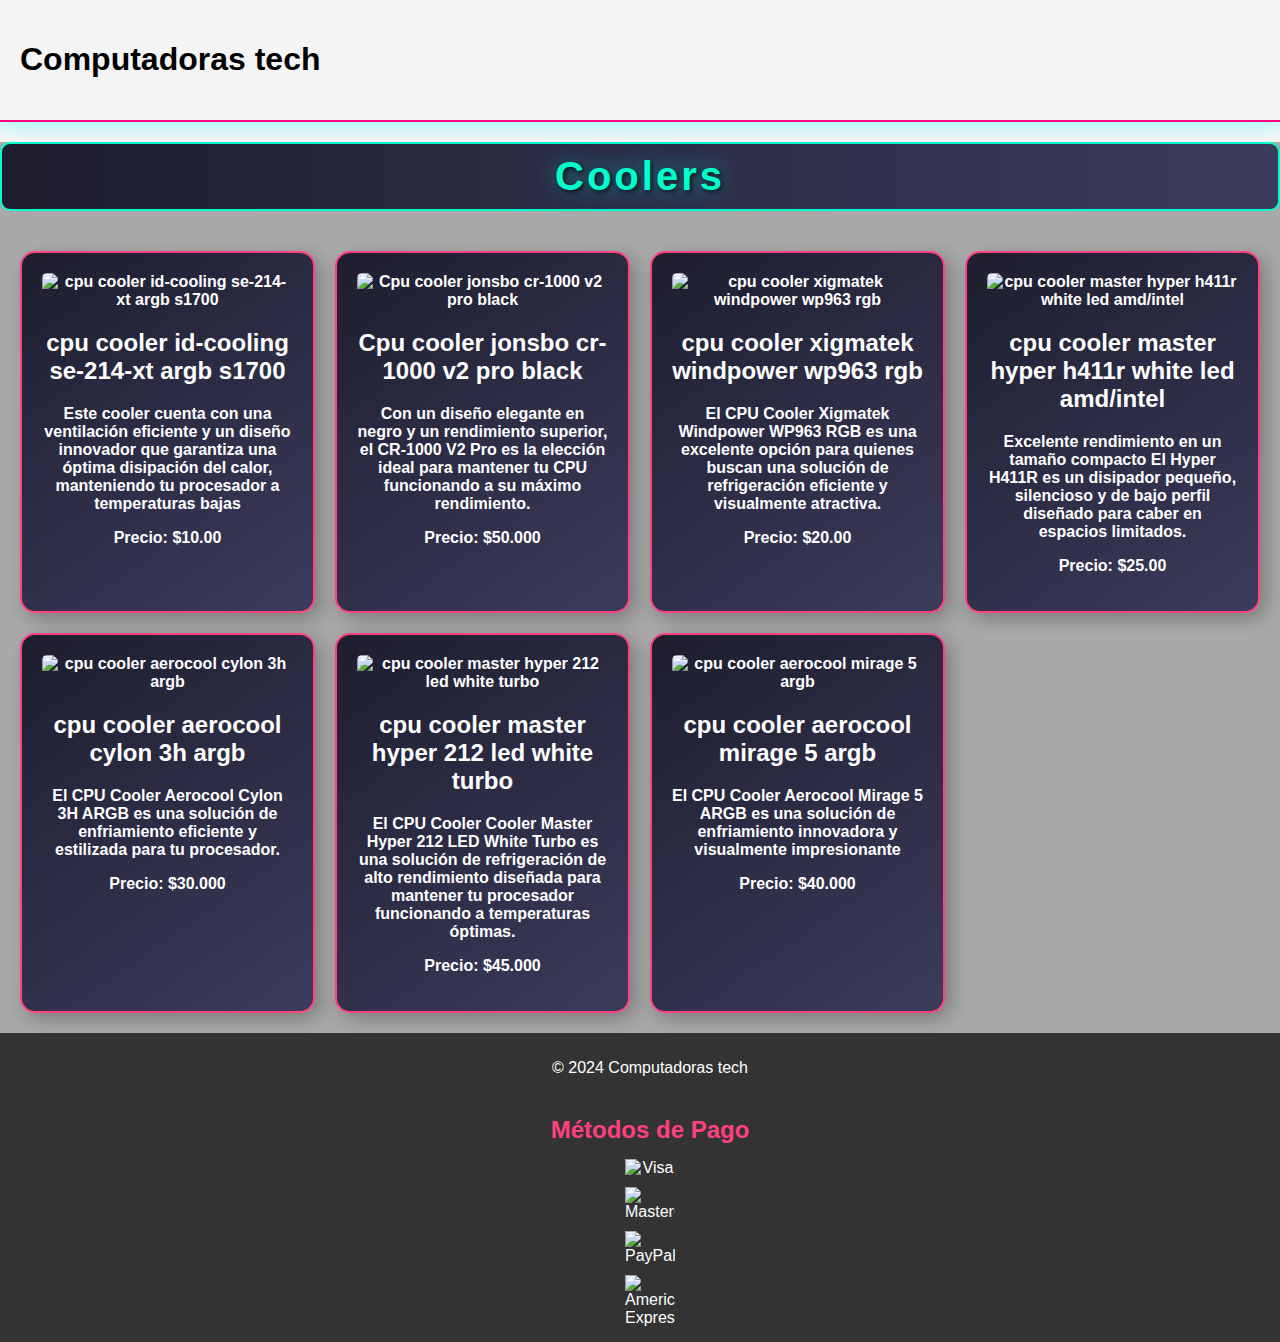
==== index.html @ 44e2b079 "agregue medios de pago" ====
<!DOCTYPE html>
<html lang="es">

<head>
    <meta charset="UTF-8">
    <meta name="viewport" content="width=device-width, initial-scale=1.0">
    <link rel="stylesheet" href="style.css">
    <title>Tienda de Productos</title>
</head>

<body>
    <header>
        <h1 class="Titulo-principal">Computadoras tech</h1>
    </header>
    <main>
        <h1 class="coolers">Coolers</h1>
        <div class="grid-container">
            <div class="grid-item">
                <img src="https://http2.mlstatic.com/D_NQ_NP_850804-MLA50139756954_052022-O.webp"
                    alt="cpu cooler id-cooling se-214-xt argb s1700">
                <h2>cpu cooler id-cooling se-214-xt argb s1700</h2>
                <p>Este cooler cuenta con una ventilación eficiente y un diseño innovador que garantiza una óptima
                    disipación del calor, manteniendo tu procesador a temperaturas bajas</p>
                <p>Precio: $10.00</p>
            </div>
            <div class="grid-item">
                <img src="https://http2.mlstatic.com/D_NQ_NP_973859-MLA75210642606_032024-O.webp"
                    alt="Cpu cooler jonsbo cr-1000 v2 pro black">
                <h2>Cpu cooler jonsbo cr-1000 v2 pro black</h2>
                <p>Con un diseño elegante en negro y un rendimiento superior, el CR-1000 V2 Pro es la elección ideal
                    para mantener tu CPU funcionando a su máximo rendimiento.</p>
                <p>Precio: $50.000</p>
            </div>
            <div class="grid-item">
                <img src="https://http2.mlstatic.com/D_NQ_NP_645825-MLA45712551487_042021-O.webp"
                    alt="cpu cooler xigmatek windpower wp963 rgb">
                <h2>cpu cooler xigmatek windpower wp963 rgb</h2>
                <p>El CPU Cooler Xigmatek Windpower WP963 RGB es una excelente opción para quienes buscan una solución
                    de refrigeración eficiente y visualmente atractiva.</p>
                <p>Precio: $20.00</p>
            </div>
            <div class="grid-item">
                <img src="https://http2.mlstatic.com/D_NQ_NP_622323-MLU74792138808_032024-O.webp"
                    alt="cpu cooler master hyper h411r white led amd/intel">
                <h2>cpu cooler master hyper h411r white led amd/intel</h2>
                <p>Excelente rendimiento en un tamaño compacto
                    El Hyper H411R es un disipador pequeño, silencioso y de bajo perfil diseñado para caber en espacios
                    limitados.</p>
                <p>Precio: $25.00</p>
            </div>
            <div class="grid-item">
                <img src="https://encrypted-tbn0.gstatic.com/images?q=tbn:ANd9GcSNApqn4N39D3axOoigOHz5-mss1V33w5LBqPhuKfMqlSadwrLe7nUWLZMjIhWpPL7F1Rg&usqp=CAU"
                    alt="cpu cooler aerocool cylon 3h argb">
                <h2>cpu cooler aerocool cylon 3h argb</h2>
                <p>El CPU Cooler Aerocool Cylon 3H ARGB es una solución de enfriamiento eficiente y estilizada para tu
                    procesador.</p>
                <p>Precio: $30.000</p>
            </div>
            <div class="grid-item">
                <img src="https://encrypted-tbn0.gstatic.com/images?q=tbn:ANd9GcSiKQUKbLqJ8J5vqbjDVCRreshqQDwA6vktIg&s"
                    alt="cpu cooler master hyper 212 led white turbo">
                <h2>cpu cooler master hyper 212 led white turbo</h2>
                <P>El CPU Cooler Cooler Master Hyper 212 LED White Turbo es una solución de refrigeración de alto
                    rendimiento diseñada para mantener tu procesador funcionando a temperaturas óptimas.</P>
                <p>Precio: $45.000 </p>
            </div>
            <div class="grid-item">
                <img src="https://encrypted-tbn0.gstatic.com/images?q=tbn:ANd9GcTDXWnTU2l5cBvpCX16W37u40CsREKDENYk0Q&s"
                    alt="cpu cooler aerocool mirage 5 argb">
                <h2>cpu cooler aerocool mirage 5 argb</h2>
                <p>El CPU Cooler Aerocool Mirage 5 ARGB es una solución de enfriamiento innovadora y visualmente
                    impresionante</p>
                <p>Precio: $40.000</p>


            </div>

            <!-- Agrega más productos aquí -->
        </div>
    </main>
    <footer>
        <p>&copy; 2024 Computadoras tech</p>
        <div class="payment-methods">
            <h2>Métodos de Pago</h2>
            <img src="https://pbs.twimg.com/profile_images/1417869965777154050/6_x0Lmo8_400x400.jpg" alt="Visa" />
            <img src="https://encrypted-tbn0.gstatic.com/images?q=tbn:ANd9GcScdIpSmX8sayqToHS-O5sejmm0lR7XTiy74w&s" alt="MasterCard" />
            <img src="https://encrypted-tbn0.gstatic.com/images?q=tbn:ANd9GcQhKoEgJjmoDWpNtlF5J82hcIr85KIOL0gjFA&s" alt="PayPal" />
            <img src="https://encrypted-tbn0.gstatic.com/images?q=tbn:ANd9GcRGSEbl4DqVmMdx4Obksvo-LGemn0K_II72Iw&s" alt="American Express" />
            <!-- Agrega más íconos según sea necesario -->
        </div>
    </footer>
</body>

</html>
---- style.css ----
body {
    font-family: Arial, sans-serif;
    margin: 0;
    padding: 0;
    background-color: #f4f4f4;
}

header {
    padding: 20px;
            border-bottom: 2px solid #ff007f;
            box-shadow: 0 0 20px rgba(0, 255, 255, 0.5);
}

.grid-container {
    display: grid;
    grid-template-columns: repeat(auto-fill, minmax(250px, 1fr)); /* Columnas flexibles */
    gap: 20px; /* Espacio entre los elementos */
    padding: 20px; /* Espacio interno del contenedor */
}

.grid-item {
    background: linear-gradient(145deg, #1e1e2f, #3b3b5c); /* Fondo en degradado oscuro */
    border: 2px solid #ff4081; /* Borde color neón */
    border-radius: 15px; /* Esquinas más redondeadas */
    padding: 20px; /* Espacio interno aumentado */
    text-align: center;
    box-shadow: 
        5px 5px 20px rgba(0, 0, 0, 0.3), 
        -5px -5px 20px rgba(255, 255, 255, 0.1); /* Sombras con efecto 3D */
    transition: transform 0.3s, box-shadow 0.3s, background-color 0.3s; /* Transición suave para transformaciones */
    color: #ffffff; /* Color de texto blanco para mayor contraste */
    font-weight: bold; /* Negrita para resaltar el texto */
    position: relative; /* Para el efecto de pseudo-elemento */
}


.grid-item img {
    max-width: 100%; /* Asegurar que la imagen no exceda el contenedor */
    height: auto; /* Mantener la relación de aspecto de la imagen */
    border-radius: 5px; /* Esquinas redondeadas para la imagen */
}

footer {
    text-align: center;
    padding: 10px;
    background: #333;
    color: #fff;
    position: relative;
    bottom: 0;
    width: 100%;
}

.coolers{
    display: grid;
    justify-content: center;
    font-size: 2.5em; /* Tamaño de fuente grande */
    font-weight: bold; /* Negrita para mayor impacto */
    color: #00ffcc; /* Color vibrante de estilo ciberpunk */
    text-shadow: 
        2px 2px 5px rgba(0, 0, 0, 0.7), 
        0 0 25px rgba(0, 255, 255, 0.5); /* Sombra de texto intensa */
    letter-spacing: 3px; /* Espaciado entre letras más amplio */
    margin: 20px 0; /* Espacio arriba y abajo */
    padding: 10px; /* Espacio interno */
    background: linear-gradient(90deg, #1e1e2f, #3b3b5c); /* Fondo oscuro con degradado */
    border: 2px solid #00ffcc; /* Borde que resalta */
    border-radius: 10px; /* Esquinas redondeadas */
    transition: transform 0.3s, color 0.3s, box-shadow 0.3s; /* Transiciones suaves */
    position: relative; /* Para efectos adicionales */ 
    }

    .coolers::before {
        content: '';
        position: absolute;
        top: 0;
        left: 0;
        right: 0;
        bottom: 0;
        border-radius: 10px; /* Mantener esquinas redondeadas */
        background: rgba(0, 255, 255, 0.1); /* Capa de resplandor */
        opacity: 0;
        transition: opacity 0.3s; /* Transición suave para la opacidad */
    }

    .coolers:hover {
        transform: scale(1.05); /* Efecto de escala al pasar el ratón */
        color: #ffffff; /* Cambiar color del texto en hover */
        box-shadow: 0 0 20px rgba(0, 255, 255, 1); /* Efecto de resplandor */
    }

    .coolers:hover::before {
        opacity: 0.3; /* Efecto de resplandor en hover */
    }





.titulo-principal{
    font-size: 3em;
    text-shadow: 0 0 10px #00ffcc, 0 0 20px #ff007f;

}

.grid-item:hover {
    transform: translateY(-5px) scale(1.05); /* Efecto de elevar y escalar al pasar el ratón */
    box-shadow: 
        10px 10px 30px rgba(0, 0, 0, 0.4), 
        -10px -10px 30px rgba(255, 255, 255, 0.2); /* Sombras más pronunciadas al pasar el ratón */
}

.grid-item::before{
    content: '';
    position: absolute;
    top: 0;
    left: 0;
    right: 0;
    bottom: 0;
    border-radius: 15px; /* Mantener esquinas redondeadas */
    background: rgba(255, 255, 255, 0.1); /* Capa blanca semi-transparente */
    opacity: 0;
    transition: opacity 0.3s; /* Transición suave para la opacidad */
}

.grid-item:hover::before {
    opacity: 0.2; /* Efecto de brillo al pasar el ratón */
}

main{
    background-color: darkgray;
}



.payment-methods {
    display: flex;
    flex-direction: column;
    align-items: center; /* Centrar los íconos */
    margin-top: 20px; /* Espacio superior */
}

.payment-methods img {
    width: 50px; /* Ajusta el tamaño según sea necesario */
    margin: 5px; /* Espacio entre íconos */
}

.payment-methods h2 {
    font-size: 1.5em; /* Tamaño de fuente del título */
    margin-bottom: 10px; /* Espacio inferior */
    color: #ff4081; /* Color llamativo para el título */
}
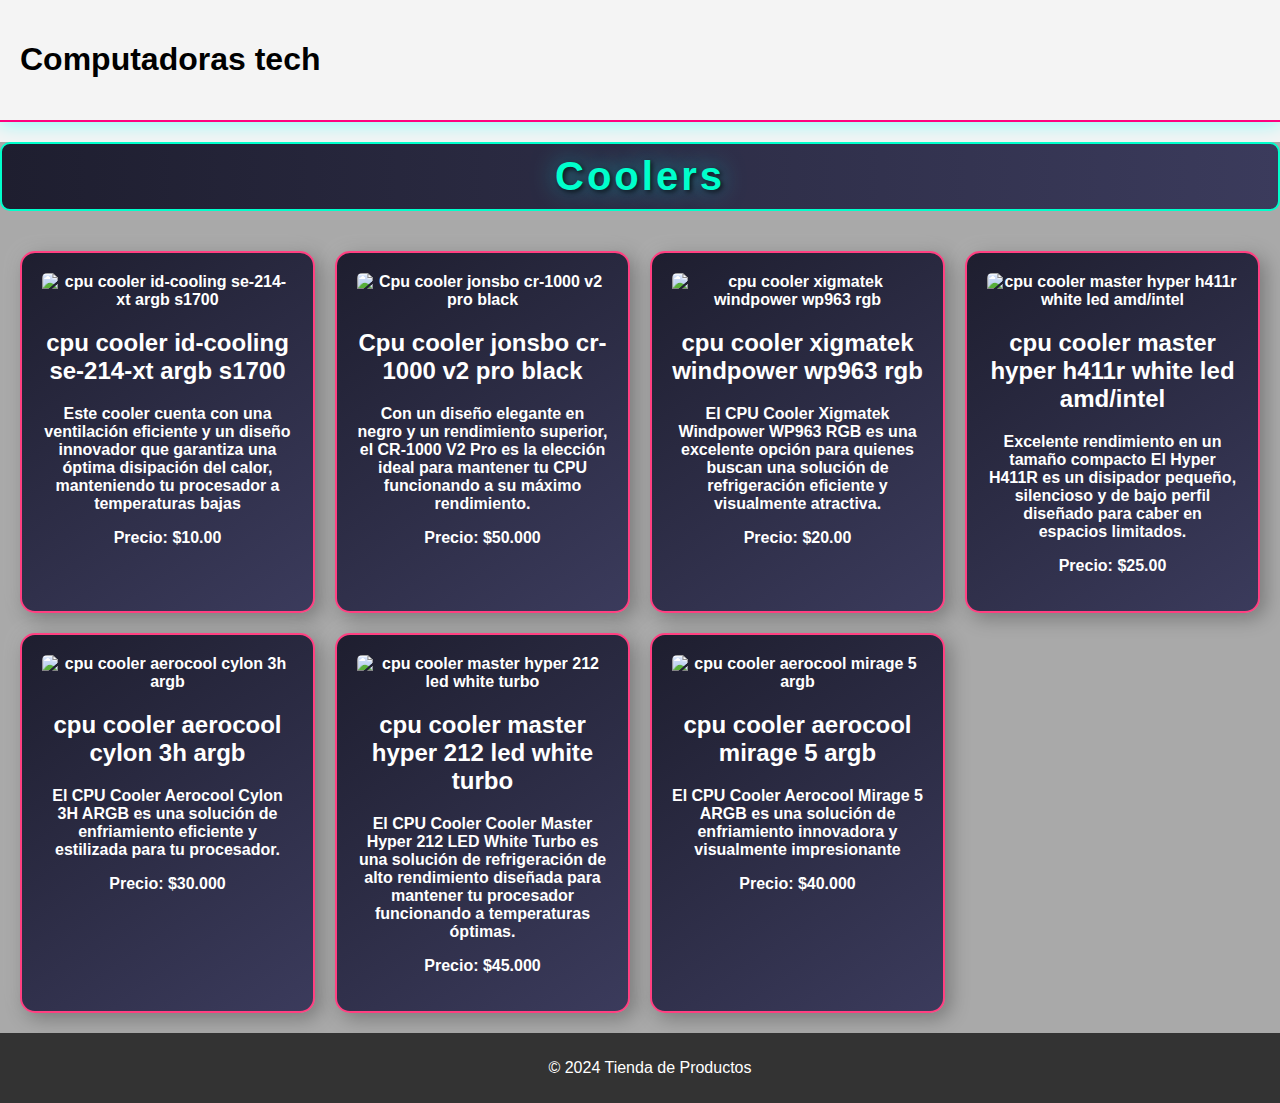
==== commit 5c907c2e: "agregue imagenes en la pag 1" ====
--- a/index.html
+++ b/index.html
@@ -79,15 +79,7 @@
         </div>
     </main>
     <footer>
-        <p>&copy; 2024 Computadoras tech</p>
-        <div class="payment-methods">
-            <h2>Métodos de Pago</h2>
-            <img src="https://pbs.twimg.com/profile_images/1417869965777154050/6_x0Lmo8_400x400.jpg" alt="Visa" />
-            <img src="https://encrypted-tbn0.gstatic.com/images?q=tbn:ANd9GcScdIpSmX8sayqToHS-O5sejmm0lR7XTiy74w&s" alt="MasterCard" />
-            <img src="https://encrypted-tbn0.gstatic.com/images?q=tbn:ANd9GcQhKoEgJjmoDWpNtlF5J82hcIr85KIOL0gjFA&s" alt="PayPal" />
-            <img src="https://encrypted-tbn0.gstatic.com/images?q=tbn:ANd9GcRGSEbl4DqVmMdx4Obksvo-LGemn0K_II72Iw&s" alt="American Express" />
-            <!-- Agrega más íconos según sea necesario -->
-        </div>
+        <p>&copy; 2024 Tienda de Productos</p>
     </footer>
 </body>
 
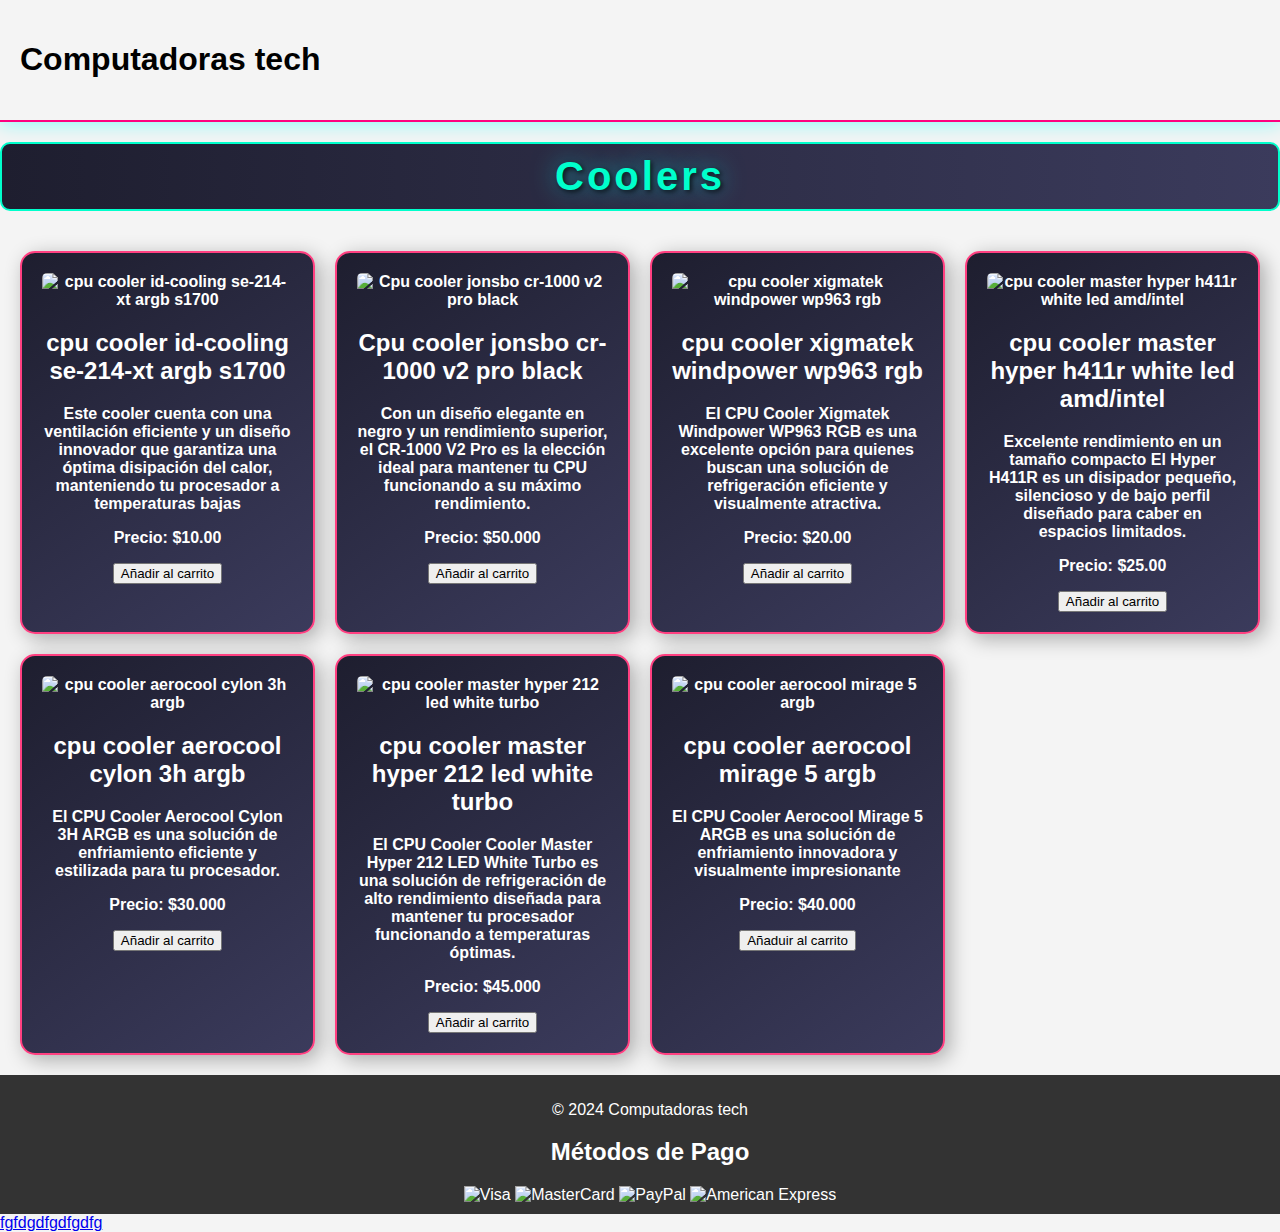
==== commit 72ac6670: "arranque la pagina 2 y agregue la etiqueta button en la pagina 1" ====
--- a/index.html
+++ b/index.html
@@ -5,7 +5,7 @@
     <meta charset="UTF-8">
     <meta name="viewport" content="width=device-width, initial-scale=1.0">
     <link rel="stylesheet" href="style.css">
-    <title>Tienda de Productos</title>
+    <title>Computadoras tech</title>
 </head>
 
 <body>
@@ -22,6 +22,7 @@
                 <p>Este cooler cuenta con una ventilación eficiente y un diseño innovador que garantiza una óptima
                     disipación del calor, manteniendo tu procesador a temperaturas bajas</p>
                 <p>Precio: $10.00</p>
+                <button>Añadir al carrito</button>
             </div>
             <div class="grid-item">
                 <img src="https://http2.mlstatic.com/D_NQ_NP_973859-MLA75210642606_032024-O.webp"
@@ -30,6 +31,7 @@
                 <p>Con un diseño elegante en negro y un rendimiento superior, el CR-1000 V2 Pro es la elección ideal
                     para mantener tu CPU funcionando a su máximo rendimiento.</p>
                 <p>Precio: $50.000</p>
+                <button>Añadir al carrito</button>
             </div>
             <div class="grid-item">
                 <img src="https://http2.mlstatic.com/D_NQ_NP_645825-MLA45712551487_042021-O.webp"
@@ -38,6 +40,7 @@
                 <p>El CPU Cooler Xigmatek Windpower WP963 RGB es una excelente opción para quienes buscan una solución
                     de refrigeración eficiente y visualmente atractiva.</p>
                 <p>Precio: $20.00</p>
+                <button>Añadir al carrito</button>
             </div>
             <div class="grid-item">
                 <img src="https://http2.mlstatic.com/D_NQ_NP_622323-MLU74792138808_032024-O.webp"
@@ -47,6 +50,7 @@
                     El Hyper H411R es un disipador pequeño, silencioso y de bajo perfil diseñado para caber en espacios
                     limitados.</p>
                 <p>Precio: $25.00</p>
+                <button>Añadir al carrito</button>
             </div>
             <div class="grid-item">
                 <img src="https://encrypted-tbn0.gstatic.com/images?q=tbn:ANd9GcSNApqn4N39D3axOoigOHz5-mss1V33w5LBqPhuKfMqlSadwrLe7nUWLZMjIhWpPL7F1Rg&usqp=CAU"
@@ -55,6 +59,7 @@
                 <p>El CPU Cooler Aerocool Cylon 3H ARGB es una solución de enfriamiento eficiente y estilizada para tu
                     procesador.</p>
                 <p>Precio: $30.000</p>
+                <button>Añadir al carrito</button>
             </div>
             <div class="grid-item">
                 <img src="https://encrypted-tbn0.gstatic.com/images?q=tbn:ANd9GcSiKQUKbLqJ8J5vqbjDVCRreshqQDwA6vktIg&s"
@@ -63,6 +68,7 @@
                 <P>El CPU Cooler Cooler Master Hyper 212 LED White Turbo es una solución de refrigeración de alto
                     rendimiento diseñada para mantener tu procesador funcionando a temperaturas óptimas.</P>
                 <p>Precio: $45.000 </p>
+                <button>Añadir al carrito</button>
             </div>
             <div class="grid-item">
                 <img src="https://encrypted-tbn0.gstatic.com/images?q=tbn:ANd9GcTDXWnTU2l5cBvpCX16W37u40CsREKDENYk0Q&s"
@@ -71,6 +77,7 @@
                 <p>El CPU Cooler Aerocool Mirage 5 ARGB es una solución de enfriamiento innovadora y visualmente
                     impresionante</p>
                 <p>Precio: $40.000</p>
+                <button>Añaduir al carrito</button>
 
 
             </div>
@@ -79,8 +86,21 @@
         </div>
     </main>
     <footer>
-        <p>&copy; 2024 Tienda de Productos</p>
+        <p>&copy; 2024 Computadoras tech</p>
+        <div class="payment-methods">
+            <h2>Métodos de Pago</h2>
+            <img src="https://pbs.twimg.com/profile_images/1417869965777154050/6_x0Lmo8_400x400.jpg" alt="Visa" />
+            <img src="https://encrypted-tbn0.gstatic.com/images?q=tbn:ANd9GcScdIpSmX8sayqToHS-O5sejmm0lR7XTiy74w&s"
+                alt="MasterCard" />
+            <img src="https://encrypted-tbn0.gstatic.com/images?q=tbn:ANd9GcQhKoEgJjmoDWpNtlF5J82hcIr85KIOL0gjFA&s"
+                alt="PayPal" />
+            <img src="https://encrypted-tbn0.gstatic.com/images?q=tbn:ANd9GcRGSEbl4DqVmMdx4Obksvo-LGemn0K_II72Iw&s"
+                alt="American Express" />
+            <!-- Agrega más íconos según sea necesario -->
+        </div>
     </footer>
+
+    <a href="index-2.html">fgfdgdfgdfgdfg</a>
 </body>
 
 </html>--- a/style.css
+++ b/style.css
@@ -13,9 +13,9 @@
 
 .grid-container {
     display: grid;
-    grid-template-columns: repeat(auto-fill, minmax(250px, 1fr)); /* Columnas flexibles */
-    gap: 20px; /* Espacio entre los elementos */
-    padding: 20px; /* Espacio interno del contenedor */
+    grid-template-columns: repeat(auto-fill, minmax(250px, 1fr));
+    gap: 20px;
+    padding: 20px;
 }
 
 .grid-item {
@@ -35,9 +35,9 @@
 
 
 .grid-item img {
-    max-width: 100%; /* Asegurar que la imagen no exceda el contenedor */
-    height: auto; /* Mantener la relación de aspecto de la imagen */
-    border-radius: 5px; /* Esquinas redondeadas para la imagen */
+    max-width: 100%;
+    height: auto;
+    border-radius: 5px;
 }
 
 footer {
@@ -126,26 +126,3 @@
     opacity: 0.2; /* Efecto de brillo al pasar el ratón */
 }
 
-main{
-    background-color: darkgray;
-}
-
-
-
-.payment-methods {
-    display: flex;
-    flex-direction: column;
-    align-items: center; /* Centrar los íconos */
-    margin-top: 20px; /* Espacio superior */
-}
-
-.payment-methods img {
-    width: 50px; /* Ajusta el tamaño según sea necesario */
-    margin: 5px; /* Espacio entre íconos */
-}
-
-.payment-methods h2 {
-    font-size: 1.5em; /* Tamaño de fuente del título */
-    margin-bottom: 10px; /* Espacio inferior */
-    color: #ff4081; /* Color llamativo para el título */
-}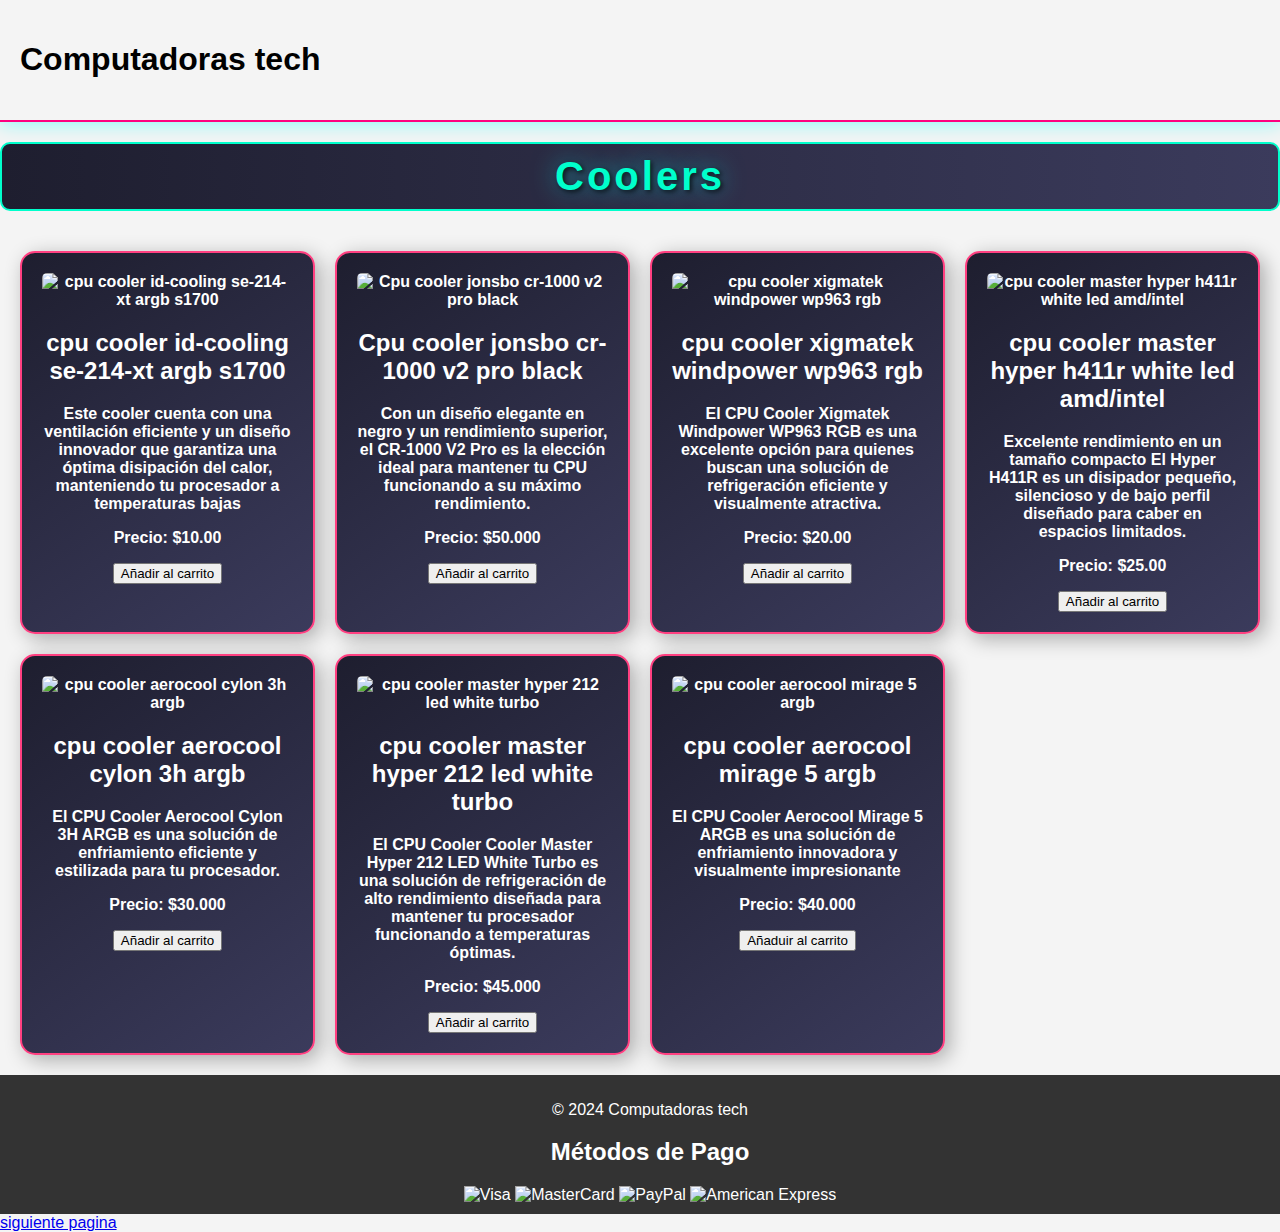
==== commit 88e43a9e: "agregue hover a elementos de la pagina 2 y cree estructura base de la pagina3" ====
--- a/index.html
+++ b/index.html
@@ -100,7 +100,7 @@
         </div>
     </footer>
 
-    <a href="index-2.html">fgfdgdfgdfgdfg</a>
+    <a href="index-2.html">siguiente pagina</a>
 </body>
 
 </html>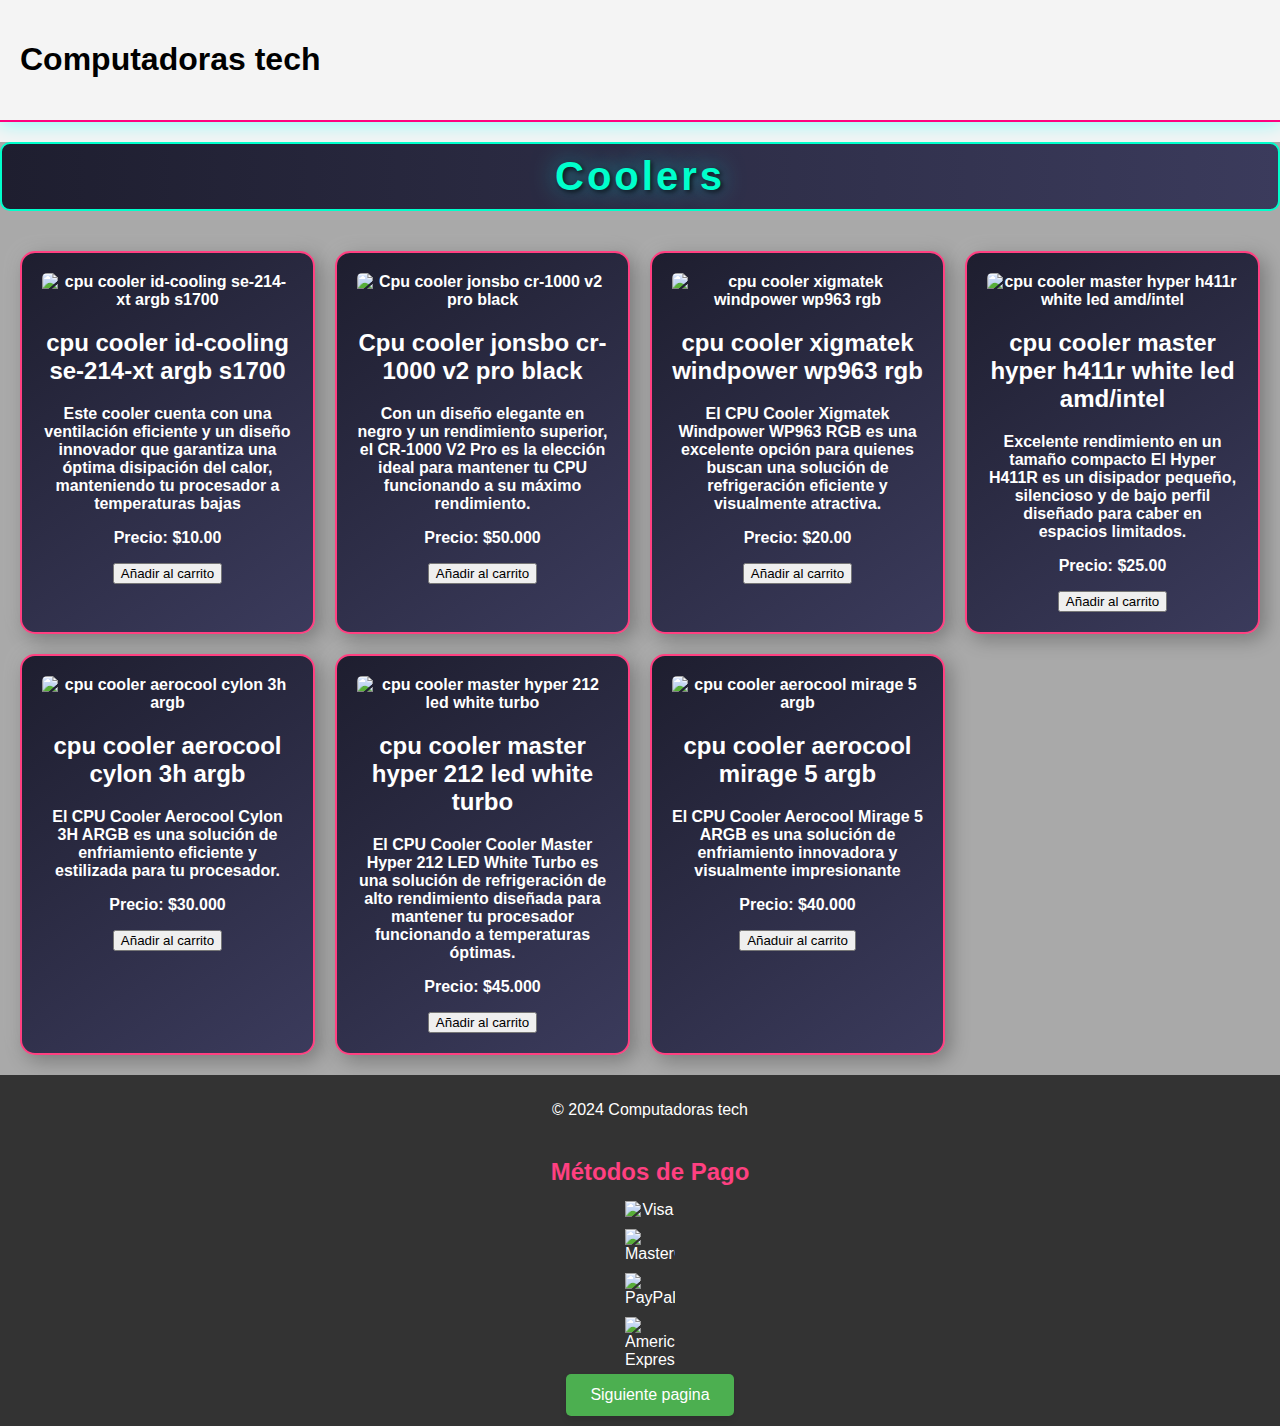
==== commit 042e4892: "agrugue titulo principal en index-main e agregue boton de desplazamiento en todas las paginas" ====
--- a/index.html
+++ b/index.html
@@ -98,9 +98,10 @@
                 alt="American Express" />
             <!-- Agrega más íconos según sea necesario -->
         </div>
+        <a href="index-2.html" class="back-button">Siguiente pagina</a>
     </footer>
 
-    <a href="index-2.html">siguiente pagina</a>
+    
 </body>
 
 </html>--- a/style.css
+++ b/style.css
@@ -13,9 +13,9 @@
 
 .grid-container {
     display: grid;
-    grid-template-columns: repeat(auto-fill, minmax(250px, 1fr));
-    gap: 20px;
-    padding: 20px;
+    grid-template-columns: repeat(auto-fill, minmax(250px, 1fr)); /* Columnas flexibles */
+    gap: 20px; /* Espacio entre los elementos */
+    padding: 20px; /* Espacio interno del contenedor */
 }
 
 .grid-item {
@@ -35,9 +35,9 @@
 
 
 .grid-item img {
-    max-width: 100%;
-    height: auto;
-    border-radius: 5px;
+    max-width: 100%; /* Asegurar que la imagen no exceda el contenedor */
+    height: auto; /* Mantener la relación de aspecto de la imagen */
+    border-radius: 5px; /* Esquinas redondeadas para la imagen */
 }
 
 footer {
@@ -126,3 +126,51 @@
     opacity: 0.2; /* Efecto de brillo al pasar el ratón */
 }
 
+main{
+    background-color: darkgray;
+}
+
+
+
+.payment-methods {
+    display: flex;
+    flex-direction: column;
+    align-items: center; /* Centrar los íconos */
+    margin-top: 20px; /* Espacio superior */
+}
+
+.payment-methods img {
+    width: 50px; /* Ajusta el tamaño según sea necesario */
+    margin: 5px; /* Espacio entre íconos */
+}
+
+.payment-methods h2 {
+    font-size: 1.5em; /* Tamaño de fuente del título */
+    margin-bottom: 10px; /* Espacio inferior */
+    color: #ff4081; /* Color llamativo para el título */
+}
+
+
+.back-button {
+    display: inline-block; /* Hacer que el enlace se comporte como un bloque */
+    padding: 12px 24px; /* Espaciado interno del botón */
+    background-color: #4CAF50; /* Color de fondo verde */
+    color: white; /* Color de texto blanco */
+    font-size: 16px; /* Tamaño de la fuente */
+    text-decoration: none; /* Quitar el subrayado del enlace */
+    border-radius: 5px; /* Bordes redondeados */
+    box-shadow: 0 4px 6px rgba(0, 0, 0, 0.1); /* Sombra suave */
+    transition: background-color 0.3s, transform 0.3s; /* Efecto de transición suave */
+}
+
+/* Estilo al pasar el ratón (hover) */
+.back-button:hover {
+    background-color: #45a049; /* Cambiar a un verde más oscuro */
+    transform: translateY(-2px); /* Desplazamiento hacia arriba para un efecto de elevación */
+}
+
+/* Estilo al hacer clic (active) */
+.back-button:active {
+    background-color: #388e3c; 
+    transform: translateY(0); 
+}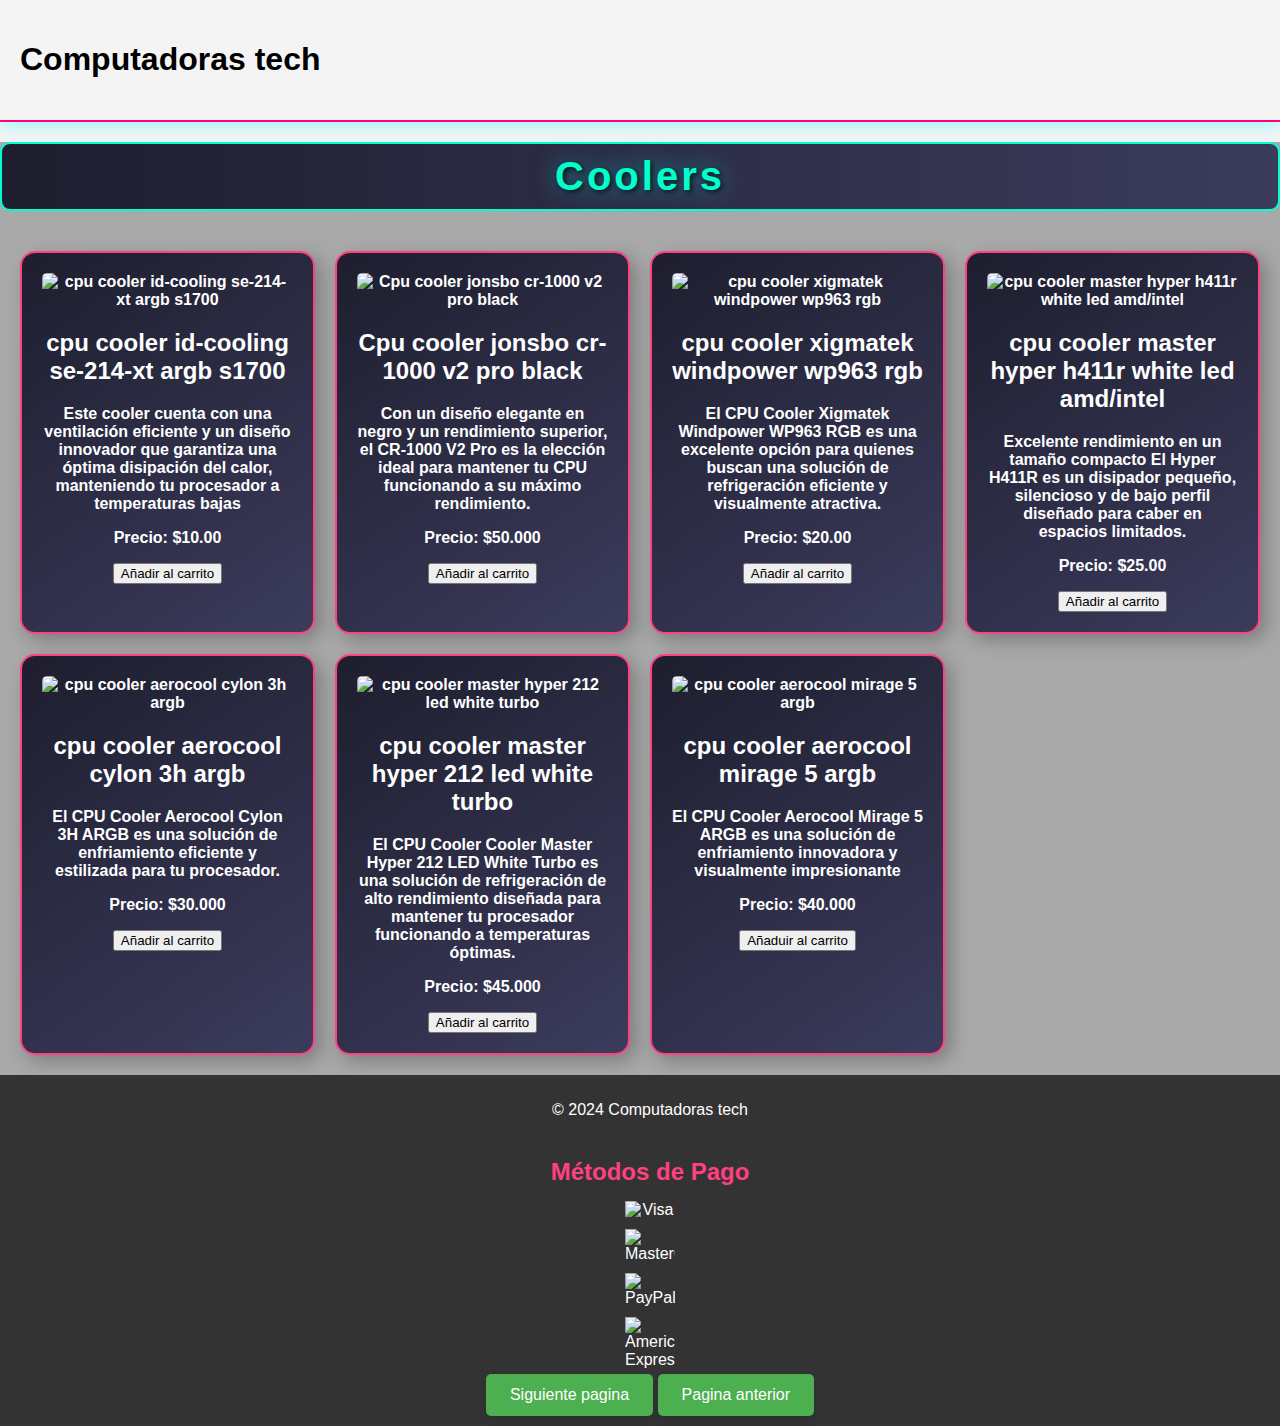
==== commit e29f1fd1: "agregue carta de presentacion en index-main y le di su respectivo estilo" ====
--- a/index.html
+++ b/index.html
@@ -99,6 +99,8 @@
             <!-- Agrega más íconos según sea necesario -->
         </div>
         <a href="index-2.html" class="back-button">Siguiente pagina</a>
+        <a href="index-main.html" class="Volver">Pagina anterior</a>
+        
     </footer>
 
     
--- a/style.css
+++ b/style.css
@@ -173,4 +173,46 @@
 .back-button:active {
     background-color: #388e3c; 
     transform: translateY(0); 
+}
+
+
+.Volver {
+    display: inline-block;
+    /* Hacer que el enlace se comporte como un bloque */
+    padding: 12px 24px;
+    /* Espaciado interno del botón */
+    background-color: #4CAF50;
+    /* Color de fondo verde */
+    color: white;
+    /* Color de texto blanco */
+    font-size: 16px;
+    /* Tamaño de la fuente */
+    text-decoration: none;
+    /* Quitar el subrayado del enlace */
+    border-radius: 5px;
+    /* Bordes redondeados */
+    box-shadow: 0 4px 6px rgba(0, 0, 0, 0.1);
+    /* Sombra suave */
+    transition: background-color 0.3s, transform 0.3s;
+    /* Efecto de transición suave */
+
+
+
+
+}
+.Volver:hover{
+    background-color: #45a049;
+    /* Cambiar a un verde más oscuro */
+    transform: translateY(-2px);
+    /* Desplazamiento hacia arriba para un efecto de elevación */
+
+
+
+}
+
+.Volver:active{
+    background-color: #388e3c;
+    transform: translateY(0);
+
+
 }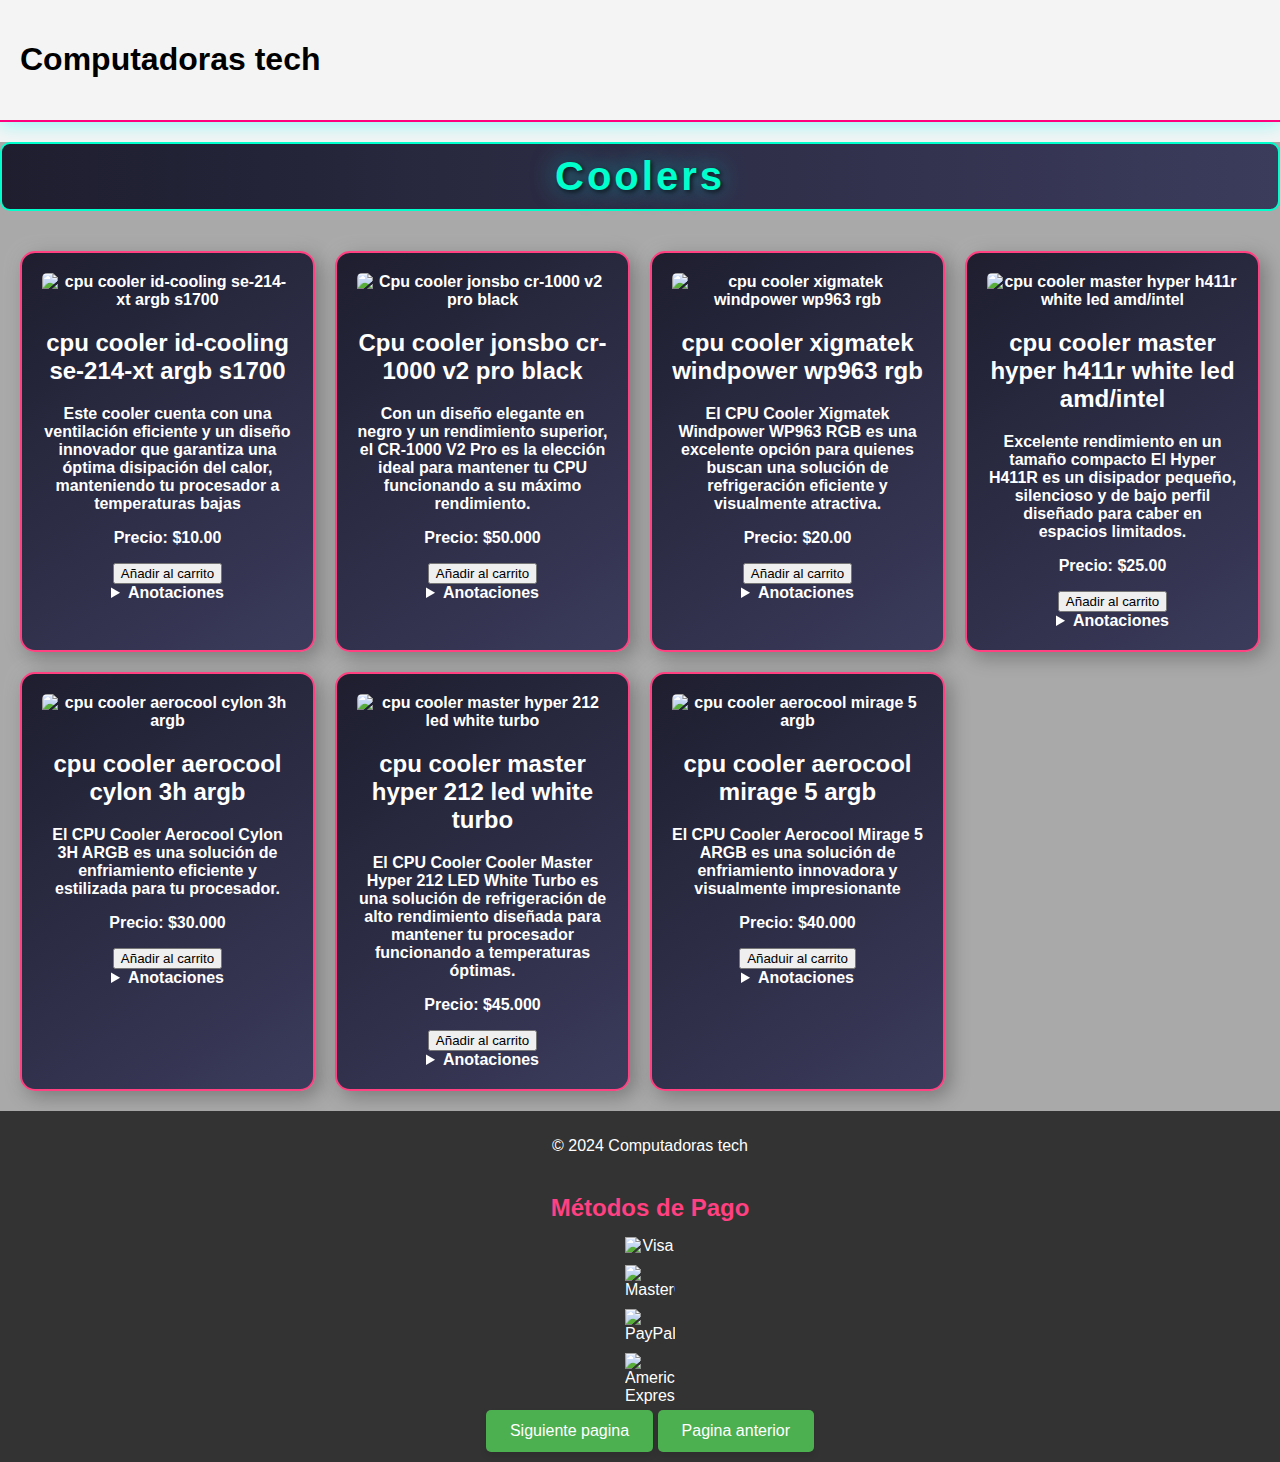
==== commit 0a3f6365: "cambie nombre de archivo cooler.html" ====
--- a/index.html
+++ b/index.html
@@ -23,6 +23,12 @@
                     disipación del calor, manteniendo tu procesador a temperaturas bajas</p>
                 <p>Precio: $10.00</p>
                 <button>Añadir al carrito</button>
+                <details>
+                    <summary>Anotaciones</summary>
+                    <p>
+                        Consultar por el stock
+                    </p>
+                </details>
             </div>
             <div class="grid-item">
                 <img src="https://http2.mlstatic.com/D_NQ_NP_973859-MLA75210642606_032024-O.webp"
@@ -32,6 +38,12 @@
                     para mantener tu CPU funcionando a su máximo rendimiento.</p>
                 <p>Precio: $50.000</p>
                 <button>Añadir al carrito</button>
+                <details>
+                    <summary>Anotaciones</summary>
+                    <p>
+                        Consultar por el stock
+                    </p>
+                </details>
             </div>
             <div class="grid-item">
                 <img src="https://http2.mlstatic.com/D_NQ_NP_645825-MLA45712551487_042021-O.webp"
@@ -41,6 +53,12 @@
                     de refrigeración eficiente y visualmente atractiva.</p>
                 <p>Precio: $20.00</p>
                 <button>Añadir al carrito</button>
+                <details>
+                    <summary>Anotaciones</summary>
+                    <p>
+                        Consultar por el stock
+                    </p>
+                </details>
             </div>
             <div class="grid-item">
                 <img src="https://http2.mlstatic.com/D_NQ_NP_622323-MLU74792138808_032024-O.webp"
@@ -51,6 +69,15 @@
                     limitados.</p>
                 <p>Precio: $25.00</p>
                 <button>Añadir al carrito</button>
+                <details>
+                    <summary>Anotaciones</summary>
+                    <p>
+                        Consultar por el stock
+                    </p>
+                </details>
+
+
+
             </div>
             <div class="grid-item">
                 <img src="https://encrypted-tbn0.gstatic.com/images?q=tbn:ANd9GcSNApqn4N39D3axOoigOHz5-mss1V33w5LBqPhuKfMqlSadwrLe7nUWLZMjIhWpPL7F1Rg&usqp=CAU"
@@ -60,6 +87,14 @@
                     procesador.</p>
                 <p>Precio: $30.000</p>
                 <button>Añadir al carrito</button>
+
+                <details>
+                    <summary>Anotaciones</summary>
+                    <p>
+                        Consultar por el stock
+                    </p>
+                </details>
+
             </div>
             <div class="grid-item">
                 <img src="https://encrypted-tbn0.gstatic.com/images?q=tbn:ANd9GcSiKQUKbLqJ8J5vqbjDVCRreshqQDwA6vktIg&s"
@@ -69,6 +104,15 @@
                     rendimiento diseñada para mantener tu procesador funcionando a temperaturas óptimas.</P>
                 <p>Precio: $45.000 </p>
                 <button>Añadir al carrito</button>
+
+                <details>
+                    <summary>Anotaciones</summary>
+                    <p>
+                        Consultar por el stock
+                    </p>
+                </details>
+
+
             </div>
             <div class="grid-item">
                 <img src="https://encrypted-tbn0.gstatic.com/images?q=tbn:ANd9GcTDXWnTU2l5cBvpCX16W37u40CsREKDENYk0Q&s"
@@ -79,6 +123,13 @@
                 <p>Precio: $40.000</p>
                 <button>Añaduir al carrito</button>
 
+                <details>
+                    <summary>Anotaciones</summary>
+                    <p>
+                        Consultar por el stock
+                    </p>
+                </details> 
+               
 
             </div>
 
@@ -98,12 +149,12 @@
                 alt="American Express" />
             <!-- Agrega más íconos según sea necesario -->
         </div>
-        <a href="index-2.html" class="back-button">Siguiente pagina</a>
+        <a href="placas_madre.html" class="back-button">Siguiente pagina</a>
         <a href="index-main.html" class="Volver">Pagina anterior</a>
-        
+
     </footer>
 
-    
+
 </body>
 
 </html>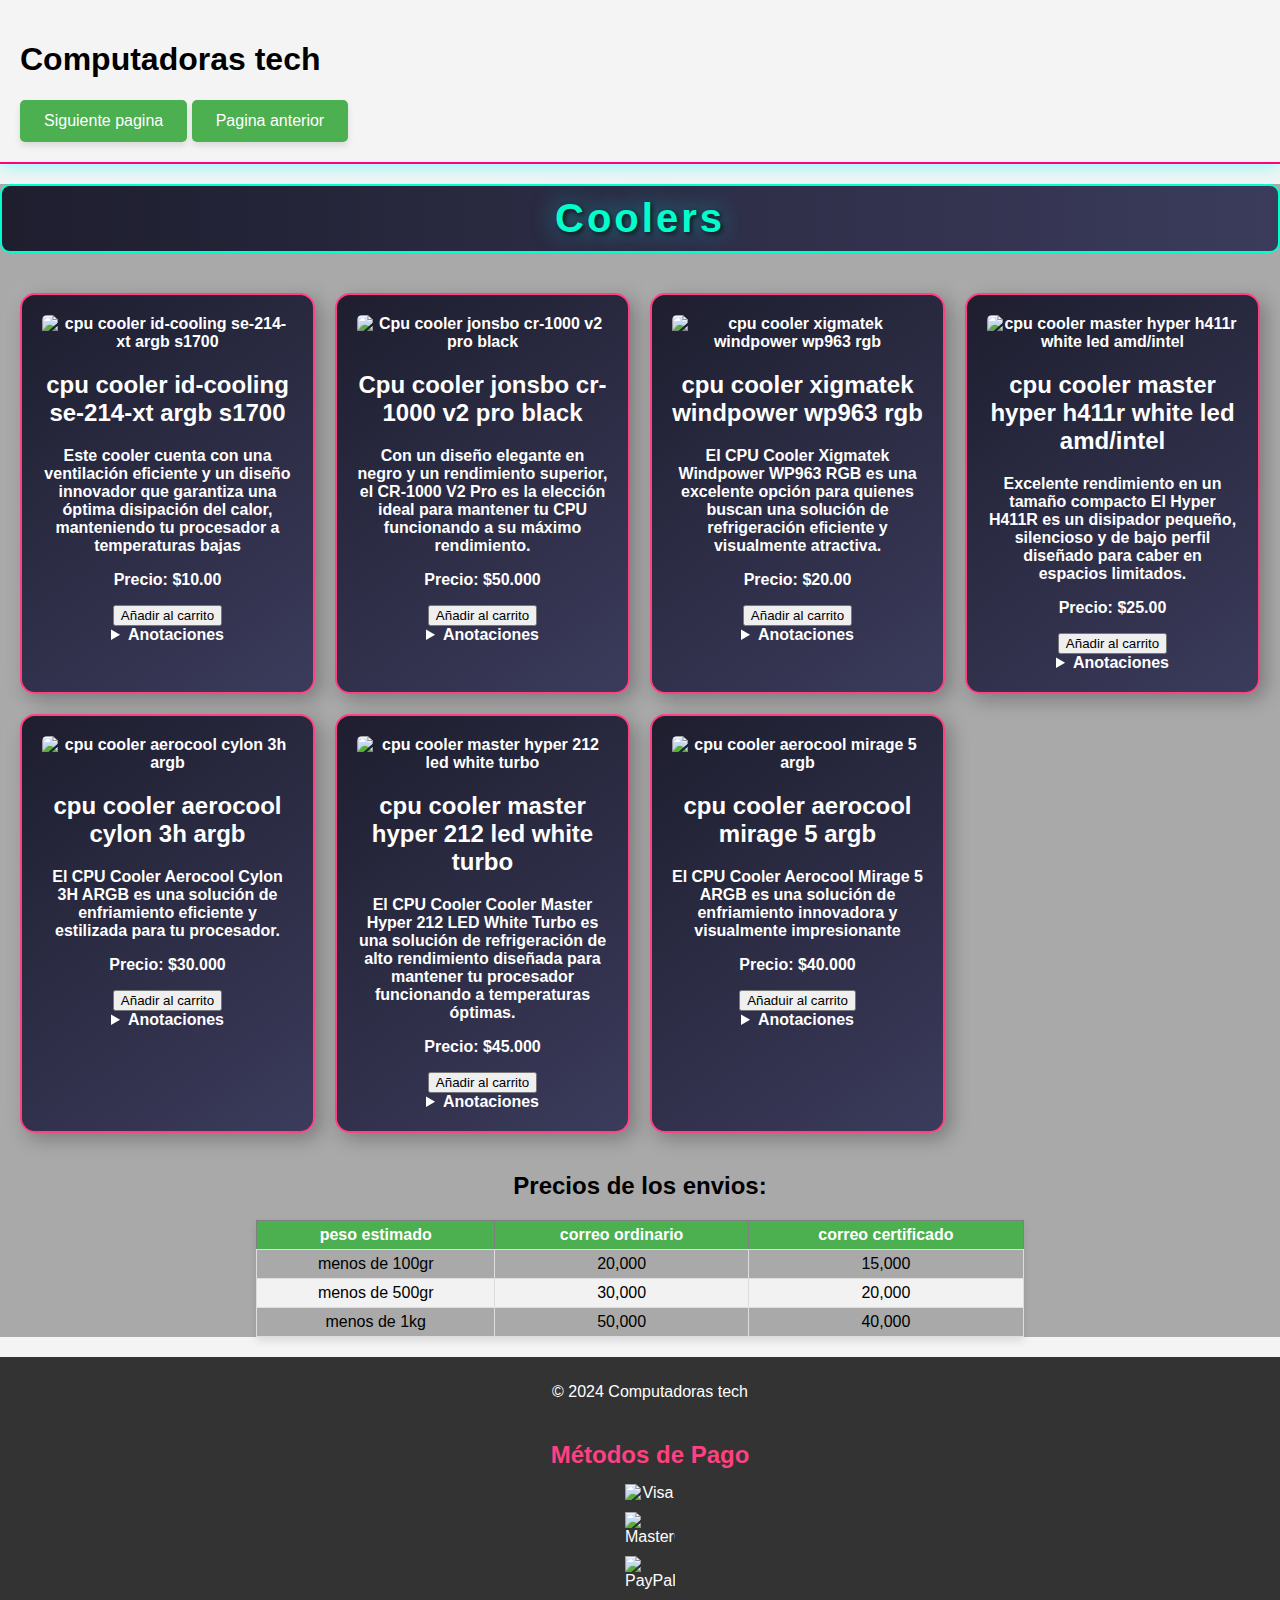
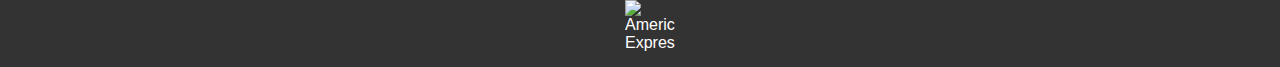
==== commit a1292aad: "agregue tabla de precios en todas las paginas de los productos" ====
--- a/index.html
+++ b/index.html
@@ -11,6 +11,9 @@
 <body>
     <header>
         <h1 class="Titulo-principal">Computadoras tech</h1>
+        <a href="placas_madre.html" class="back-button">Siguiente pagina</a>
+        <a href="index-main.html" class="Volver">Pagina anterior</a>
+
     </header>
     <main>
         <h1 class="coolers">Coolers</h1>
@@ -128,13 +131,45 @@
                     <p>
                         Consultar por el stock
                     </p>
-                </details> 
-               
+                </details>
+
 
             </div>
 
-            <!-- Agrega más productos aquí -->
+
         </div>
+        <h2>Precios de los envios:</h2>
+        <table border="1">
+            <thead>
+              <tr>
+                <th>peso estimado</th>
+                <th>correo ordinario</th>
+                <th>correo certificado</th>
+              </tr>
+            </thead>
+            <tbody>
+              <tr>
+                <td>menos de 100gr</td>
+                <td>20,000</td>
+                <td>15,000</td>
+              </tr>
+              <tr>
+                <td>menos de 500gr</td>
+                <td>30,000</td>
+                <td>20,000</td>
+              </tr>
+              <tr>
+                <td>menos de 1kg</td>
+                <td>50,000</td>
+                <td>40,000</td>
+                
+              </tr>
+            </tbody>
+          </table>
+          
+    
+    
+
     </main>
     <footer>
         <p>&copy; 2024 Computadoras tech</p>
@@ -147,11 +182,9 @@
                 alt="PayPal" />
             <img src="https://encrypted-tbn0.gstatic.com/images?q=tbn:ANd9GcRGSEbl4DqVmMdx4Obksvo-LGemn0K_II72Iw&s"
                 alt="American Express" />
-            <!-- Agrega más íconos según sea necesario -->
+
         </div>
-        <a href="placas_madre.html" class="back-button">Siguiente pagina</a>
-        <a href="index-main.html" class="Volver">Pagina anterior</a>
-
+       
     </footer>
 
 
--- a/style.css
+++ b/style.css
@@ -7,37 +7,52 @@
 
 header {
     padding: 20px;
-            border-bottom: 2px solid #ff007f;
-            box-shadow: 0 0 20px rgba(0, 255, 255, 0.5);
+    border-bottom: 2px solid #ff007f;
+    box-shadow: 0 0 20px rgba(0, 255, 255, 0.5);
 }
 
 .grid-container {
     display: grid;
-    grid-template-columns: repeat(auto-fill, minmax(250px, 1fr)); /* Columnas flexibles */
-    gap: 20px; /* Espacio entre los elementos */
-    padding: 20px; /* Espacio interno del contenedor */
+    grid-template-columns: repeat(auto-fill, minmax(250px, 1fr));
+    /* Columnas flexibles */
+    gap: 20px;
+    /* Espacio entre los elementos */
+    padding: 20px;
+    /* Espacio interno del contenedor */
 }
 
 .grid-item {
-    background: linear-gradient(145deg, #1e1e2f, #3b3b5c); /* Fondo en degradado oscuro */
-    border: 2px solid #ff4081; /* Borde color neón */
-    border-radius: 15px; /* Esquinas más redondeadas */
-    padding: 20px; /* Espacio interno aumentado */
-    text-align: center;
-    box-shadow: 
-        5px 5px 20px rgba(0, 0, 0, 0.3), 
-        -5px -5px 20px rgba(255, 255, 255, 0.1); /* Sombras con efecto 3D */
-    transition: transform 0.3s, box-shadow 0.3s, background-color 0.3s; /* Transición suave para transformaciones */
-    color: #ffffff; /* Color de texto blanco para mayor contraste */
-    font-weight: bold; /* Negrita para resaltar el texto */
-    position: relative; /* Para el efecto de pseudo-elemento */
+    background: linear-gradient(145deg, #1e1e2f, #3b3b5c);
+    /* Fondo en degradado oscuro */
+    border: 2px solid #ff4081;
+    /* Borde color neón */
+    border-radius: 15px;
+    /* Esquinas más redondeadas */
+    padding: 20px;
+    /* Espacio interno aumentado */
+    text-align: center;
+    box-shadow:
+        5px 5px 20px rgba(0, 0, 0, 0.3),
+        -5px -5px 20px rgba(255, 255, 255, 0.1);
+    /* Sombras con efecto 3D */
+    transition: transform 0.3s, box-shadow 0.3s, background-color 0.3s;
+    /* Transición suave para transformaciones */
+    color: #ffffff;
+    /* Color de texto blanco para mayor contraste */
+    font-weight: bold;
+    /* Negrita para resaltar el texto */
+    position: relative;
+    /* Para el efecto de pseudo-elemento */
 }
 
 
 .grid-item img {
-    max-width: 100%; /* Asegurar que la imagen no exceda el contenedor */
-    height: auto; /* Mantener la relación de aspecto de la imagen */
-    border-radius: 5px; /* Esquinas redondeadas para la imagen */
+    max-width: 100%;
+    /* Asegurar que la imagen no exceda el contenedor */
+    height: auto;
+    /* Mantener la relación de aspecto de la imagen */
+    border-radius: 5px;
+    /* Esquinas redondeadas para la imagen */
 }
 
 footer {
@@ -50,83 +65,108 @@
     width: 100%;
 }
 
-.coolers{
+.coolers {
     display: grid;
     justify-content: center;
-    font-size: 2.5em; /* Tamaño de fuente grande */
-    font-weight: bold; /* Negrita para mayor impacto */
-    color: #00ffcc; /* Color vibrante de estilo ciberpunk */
-    text-shadow: 
-        2px 2px 5px rgba(0, 0, 0, 0.7), 
-        0 0 25px rgba(0, 255, 255, 0.5); /* Sombra de texto intensa */
-    letter-spacing: 3px; /* Espaciado entre letras más amplio */
-    margin: 20px 0; /* Espacio arriba y abajo */
-    padding: 10px; /* Espacio interno */
-    background: linear-gradient(90deg, #1e1e2f, #3b3b5c); /* Fondo oscuro con degradado */
-    border: 2px solid #00ffcc; /* Borde que resalta */
-    border-radius: 10px; /* Esquinas redondeadas */
-    transition: transform 0.3s, color 0.3s, box-shadow 0.3s; /* Transiciones suaves */
-    position: relative; /* Para efectos adicionales */ 
-    }
-
-    .coolers::before {
-        content: '';
-        position: absolute;
-        top: 0;
-        left: 0;
-        right: 0;
-        bottom: 0;
-        border-radius: 10px; /* Mantener esquinas redondeadas */
-        background: rgba(0, 255, 255, 0.1); /* Capa de resplandor */
-        opacity: 0;
-        transition: opacity 0.3s; /* Transición suave para la opacidad */
-    }
-
-    .coolers:hover {
-        transform: scale(1.05); /* Efecto de escala al pasar el ratón */
-        color: #ffffff; /* Cambiar color del texto en hover */
-        box-shadow: 0 0 20px rgba(0, 255, 255, 1); /* Efecto de resplandor */
-    }
-
-    .coolers:hover::before {
-        opacity: 0.3; /* Efecto de resplandor en hover */
-    }
-
-
-
-
-
-.titulo-principal{
-    font-size: 3em;
-    text-shadow: 0 0 10px #00ffcc, 0 0 20px #ff007f;
-
-}
-
-.grid-item:hover {
-    transform: translateY(-5px) scale(1.05); /* Efecto de elevar y escalar al pasar el ratón */
-    box-shadow: 
-        10px 10px 30px rgba(0, 0, 0, 0.4), 
-        -10px -10px 30px rgba(255, 255, 255, 0.2); /* Sombras más pronunciadas al pasar el ratón */
-}
-
-.grid-item::before{
+    font-size: 2.5em;
+    /* Tamaño de fuente grande */
+    font-weight: bold;
+    /* Negrita para mayor impacto */
+    color: #00ffcc;
+    /* Color vibrante de estilo ciberpunk */
+    text-shadow:
+        2px 2px 5px rgba(0, 0, 0, 0.7),
+        0 0 25px rgba(0, 255, 255, 0.5);
+    /* Sombra de texto intensa */
+    letter-spacing: 3px;
+    /* Espaciado entre letras más amplio */
+    margin: 20px 0;
+    /* Espacio arriba y abajo */
+    padding: 10px;
+    /* Espacio interno */
+    background: linear-gradient(90deg, #1e1e2f, #3b3b5c);
+    /* Fondo oscuro con degradado */
+    border: 2px solid #00ffcc;
+    /* Borde que resalta */
+    border-radius: 10px;
+    /* Esquinas redondeadas */
+    transition: transform 0.3s, color 0.3s, box-shadow 0.3s;
+    /* Transiciones suaves */
+    position: relative;
+    /* Para efectos adicionales */
+}
+
+.coolers::before {
     content: '';
     position: absolute;
     top: 0;
     left: 0;
     right: 0;
     bottom: 0;
-    border-radius: 15px; /* Mantener esquinas redondeadas */
-    background: rgba(255, 255, 255, 0.1); /* Capa blanca semi-transparente */
+    border-radius: 10px;
+    /* Mantener esquinas redondeadas */
+    background: rgba(0, 255, 255, 0.1);
+    /* Capa de resplandor */
     opacity: 0;
-    transition: opacity 0.3s; /* Transición suave para la opacidad */
+    transition: opacity 0.3s;
+    /* Transición suave para la opacidad */
+}
+
+.coolers:hover {
+    transform: scale(1.05);
+    /* Efecto de escala al pasar el ratón */
+    color: #ffffff;
+    /* Cambiar color del texto en hover */
+    box-shadow: 0 0 20px rgba(0, 255, 255, 1);
+    /* Efecto de resplandor */
+}
+
+.coolers:hover::before {
+    opacity: 0.3;
+    /* Efecto de resplandor en hover */
+}
+
+
+
+
+
+.titulo-principal {
+    font-size: 3em;
+    text-shadow: 0 0 10px #00ffcc, 0 0 20px #ff007f;
+
+}
+
+.grid-item:hover {
+    transform: translateY(-5px) scale(1.05);
+    /* Efecto de elevar y escalar al pasar el ratón */
+    box-shadow:
+        10px 10px 30px rgba(0, 0, 0, 0.4),
+        -10px -10px 30px rgba(255, 255, 255, 0.2);
+    /* Sombras más pronunciadas al pasar el ratón */
+}
+
+.grid-item::before {
+    content: '';
+    position: absolute;
+    top: 0;
+    left: 0;
+    right: 0;
+    bottom: 0;
+    border-radius: 15px;
+    /* Mantener esquinas redondeadas */
+    background: rgba(255, 255, 255, 0.1);
+    /* Capa blanca semi-transparente */
+    opacity: 0;
+    transition: opacity 0.3s;
+    /* Transición suave para la opacidad */
 }
 
 .grid-item:hover::before {
-    opacity: 0.2; /* Efecto de brillo al pasar el ratón */
-}
-
-main{
+    opacity: 0.2;
+    /* Efecto de brillo al pasar el ratón */
+}
+
+main {
     background-color: darkgray;
 }
 
@@ -135,44 +175,62 @@
 .payment-methods {
     display: flex;
     flex-direction: column;
-    align-items: center; /* Centrar los íconos */
-    margin-top: 20px; /* Espacio superior */
+    align-items: center;
+    /* Centrar los íconos */
+    margin-top: 20px;
+    /* Espacio superior */
 }
 
 .payment-methods img {
-    width: 50px; /* Ajusta el tamaño según sea necesario */
-    margin: 5px; /* Espacio entre íconos */
+    width: 50px;
+    /* Ajusta el tamaño según sea necesario */
+    margin: 5px;
+    /* Espacio entre íconos */
 }
 
 .payment-methods h2 {
-    font-size: 1.5em; /* Tamaño de fuente del título */
-    margin-bottom: 10px; /* Espacio inferior */
-    color: #ff4081; /* Color llamativo para el título */
+    font-size: 1.5em;
+    /* Tamaño de fuente del título */
+    margin-bottom: 10px;
+    /* Espacio inferior */
+    color: #ff4081;
+    /* Color llamativo para el título */
 }
 
 
 .back-button {
-    display: inline-block; /* Hacer que el enlace se comporte como un bloque */
-    padding: 12px 24px; /* Espaciado interno del botón */
-    background-color: #4CAF50; /* Color de fondo verde */
-    color: white; /* Color de texto blanco */
-    font-size: 16px; /* Tamaño de la fuente */
-    text-decoration: none; /* Quitar el subrayado del enlace */
-    border-radius: 5px; /* Bordes redondeados */
-    box-shadow: 0 4px 6px rgba(0, 0, 0, 0.1); /* Sombra suave */
-    transition: background-color 0.3s, transform 0.3s; /* Efecto de transición suave */
+    display: inline-block;
+    /* Hacer que el enlace se comporte como un bloque */
+    padding: 12px 24px;
+    /* Espaciado interno del botón */
+    background-color: #4CAF50;
+    /* Color de fondo verde */
+    color: white;
+    /* Color de texto blanco */
+    font-size: 16px;
+    /* Tamaño de la fuente */
+    text-decoration: none;
+    /* Quitar el subrayado del enlace */
+    border-radius: 5px;
+    /* Bordes redondeados */
+    box-shadow: 0 4px 6px rgba(0, 0, 0, 0.1);
+    /* Sombra suave */
+    transition: background-color 0.3s, transform 0.3s;
+    /* Efecto de transición suave */
 }
 
 /* Estilo al pasar el ratón (hover) */
 .back-button:hover {
-    background-color: #45a049; /* Cambiar a un verde más oscuro */
-    transform: translateY(-2px); /* Desplazamiento hacia arriba para un efecto de elevación */
+    background-color: #45a049;
+    /* Cambiar a un verde más oscuro */
+    transform: translateY(-2px);
+    /* Desplazamiento hacia arriba para un efecto de elevación */
 }
 
 /* Estilo al hacer clic (active) */
 .back-button:active {
-    background-color: #388e3c; 
-    transform: translateY(0); 
+    background-color: #388e3c;
+    transform: translateY(0);
 }
 
 
@@ -200,7 +258,8 @@
 
 
 }
-.Volver:hover{
+
+.Volver:hover {
     background-color: #45a049;
     /* Cambiar a un verde más oscuro */
     transform: translateY(-2px);
@@ -210,9 +269,52 @@
 
 }
 
-.Volver:active{
+.Volver:active {
     background-color: #388e3c;
     transform: translateY(0);
 
 
-}+}
+
+h2 {
+    text-align: center;
+
+}
+table {
+    width: 60%;
+    margin: 20px auto;
+    border-collapse: collapse;
+    font-family: Arial, sans-serif;
+  }
+  
+  /* Estilo para las celdas del encabezado */
+  th {
+    background-color: #4CAF50;
+    color: white;
+    padding: 5px;  /* Aquí se establece el espacio dentro de las celdas del encabezado */
+    text-align: center;
+    font-size: 16px;
+  }
+  
+  /* Estilo para las celdas del cuerpo */
+  td {
+    padding: 5px;  /* Aquí se establece el espacio dentro de las celdas del cuerpo */
+    text-align: center;
+    border: 1px solid #ddd;
+  }
+  
+  /* Estilo para las filas alternas del cuerpo */
+  tr:nth-child(even) {
+    background-color: #f2f2f2;
+  }
+  
+  /* Estilo para la fila al pasar el mouse */
+  tr:hover {
+    background-color: #ddd;
+  }
+  
+  /* Estilo para la tabla al pasar el mouse por encima */
+  table {
+    box-shadow: 0 4px 8px rgba(0, 0, 0, 0.1);
+  }
+  